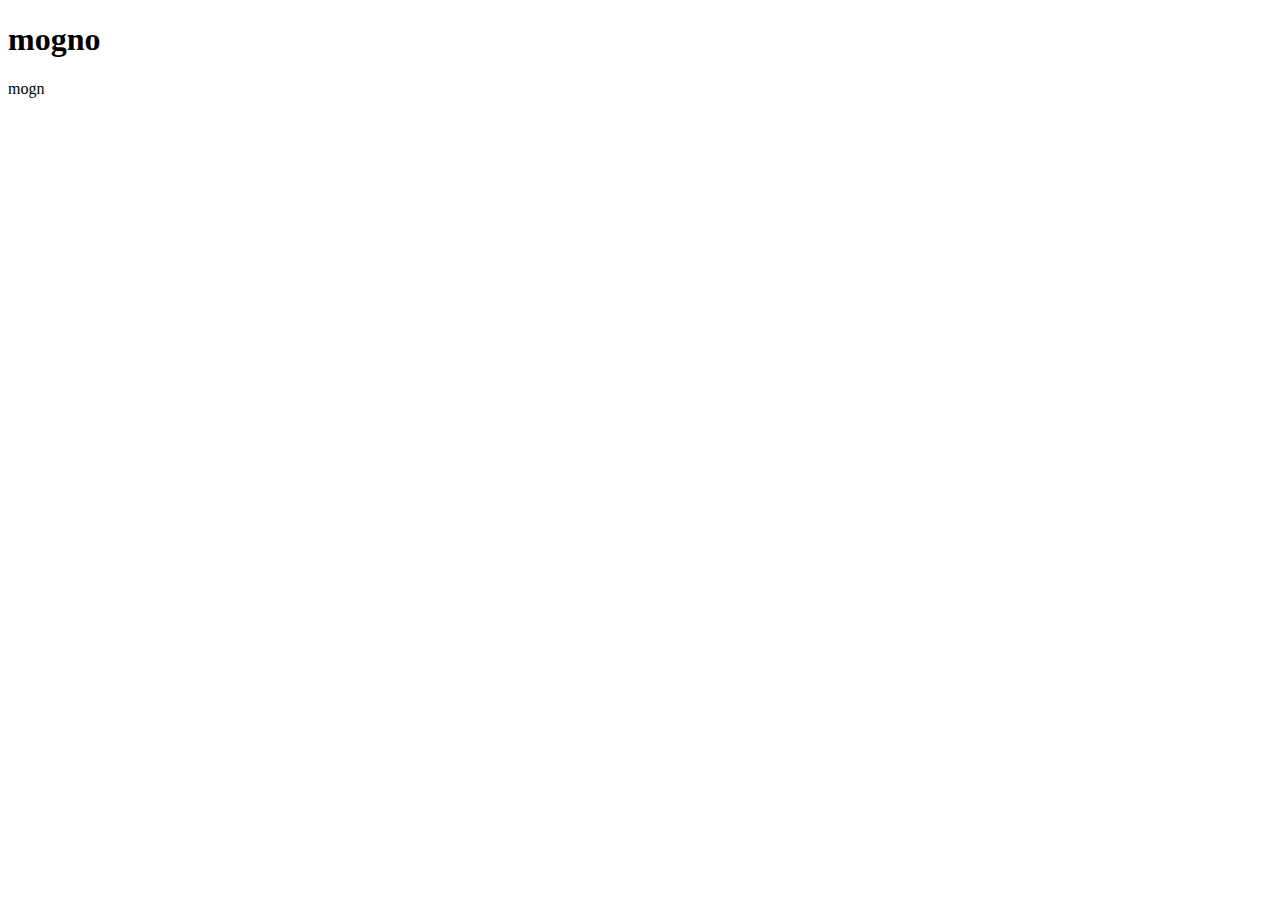
==== index.html @ b1e57c87 "tghyj" ====
<!DOCTYPE html>
<html lang="en">
<head>
    <meta charset="UTF-8">
    <meta http-equiv="X-UA-Compatible" content="IE=edge">
    <meta name="viewport" content="width=v, initial-scale=1.0">
    <title>amogos</title>
</head>
<body>
    <h1>mogno</h1>
    <p>mogn</p>
</body>
</html>
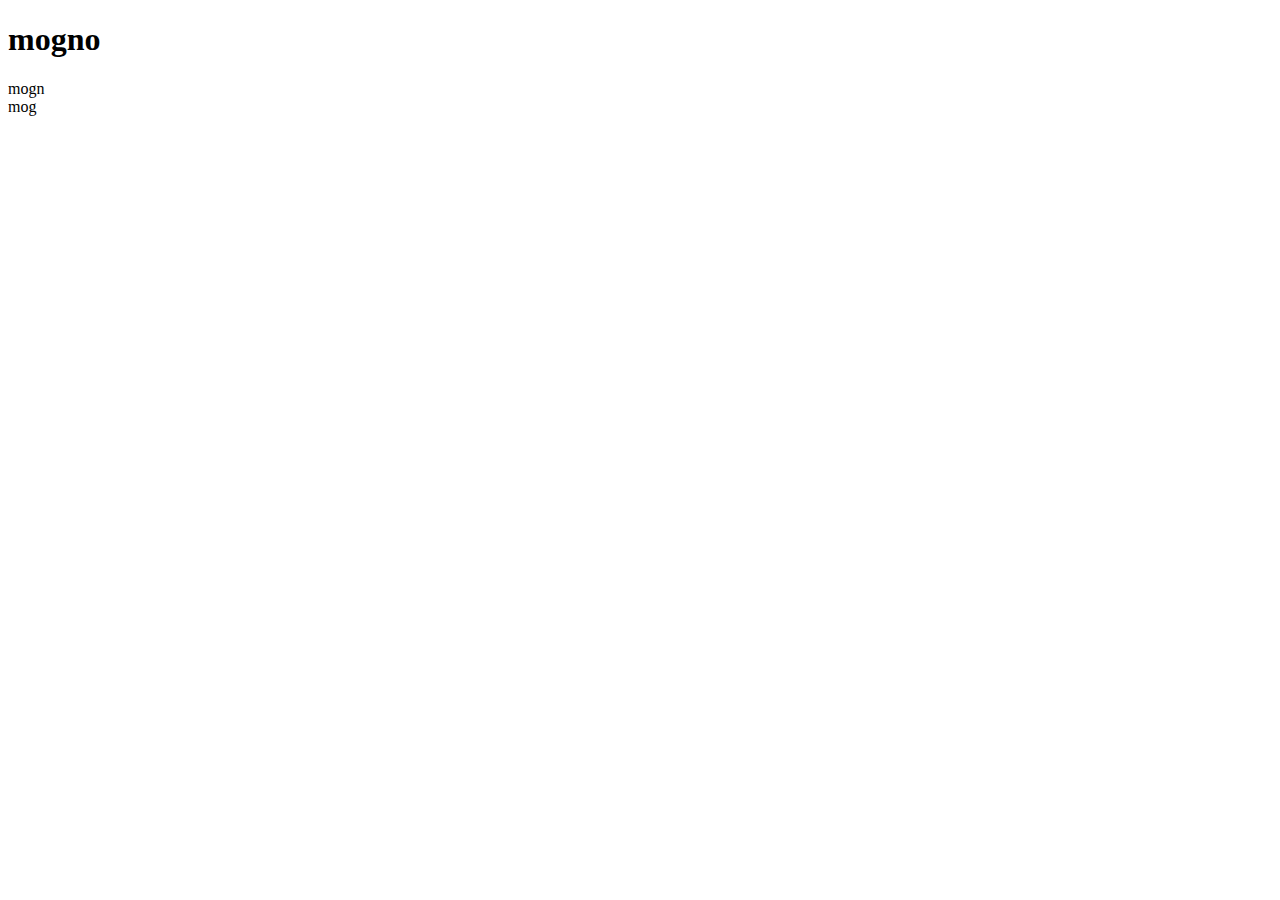
==== commit ed626198: "la til mog" ====
--- a/index.html
+++ b/index.html
@@ -8,6 +8,7 @@
 </head>
 <body>
     <h1>mogno</h1>
-    <p>mogn</p>
+    <p>mogn
+    <br> mog</p>  
 </body>
 </html>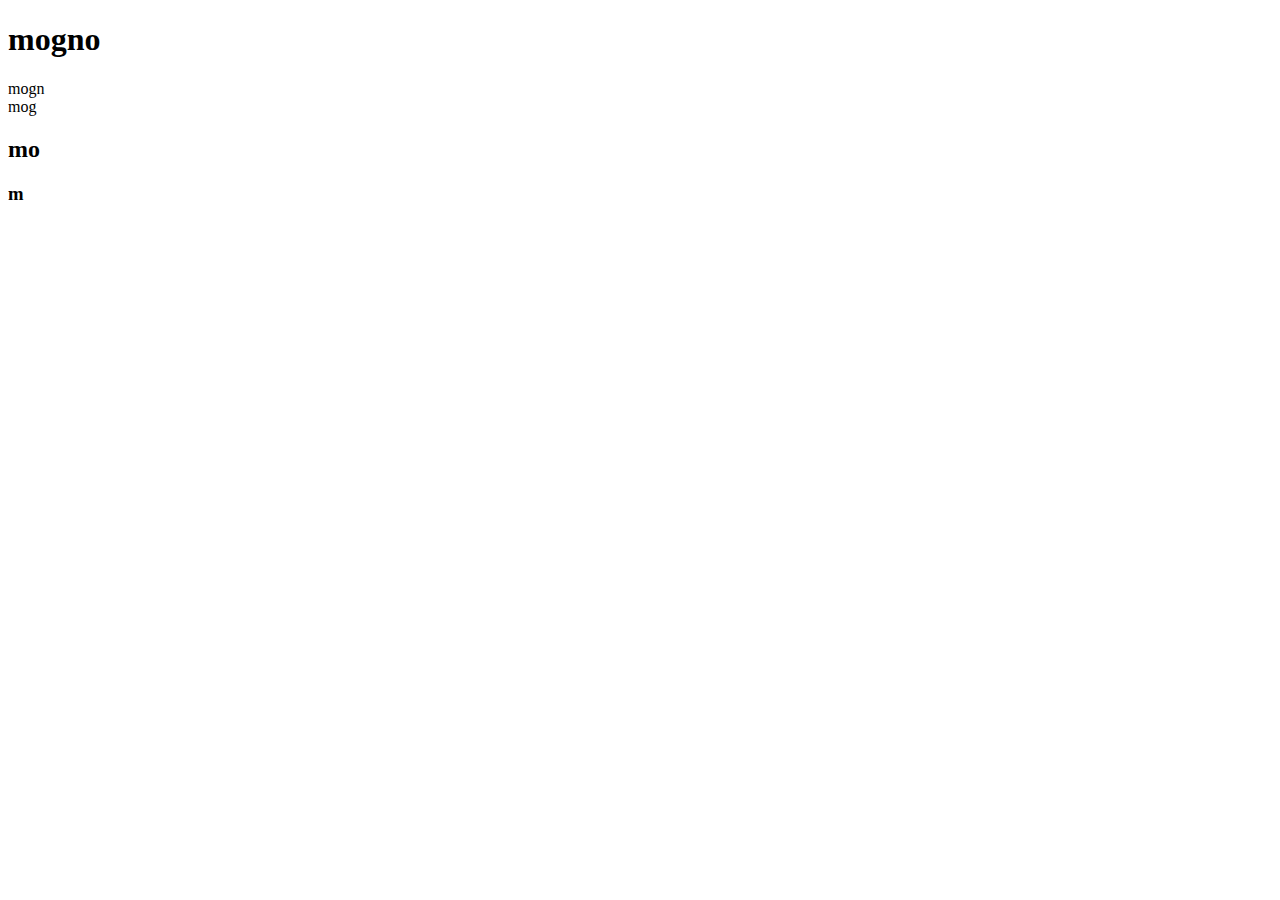
==== commit 31ba64a1: "la til mo m" ====
--- a/index.html
+++ b/index.html
@@ -9,6 +9,9 @@
 <body>
     <h1>mogno</h1>
     <p>mogn
-    <br> mog</p>  
+    <br> mog</p>
+    
+    <h2>mo</h2>
+    <h3>m</h3>
 </body>
 </html>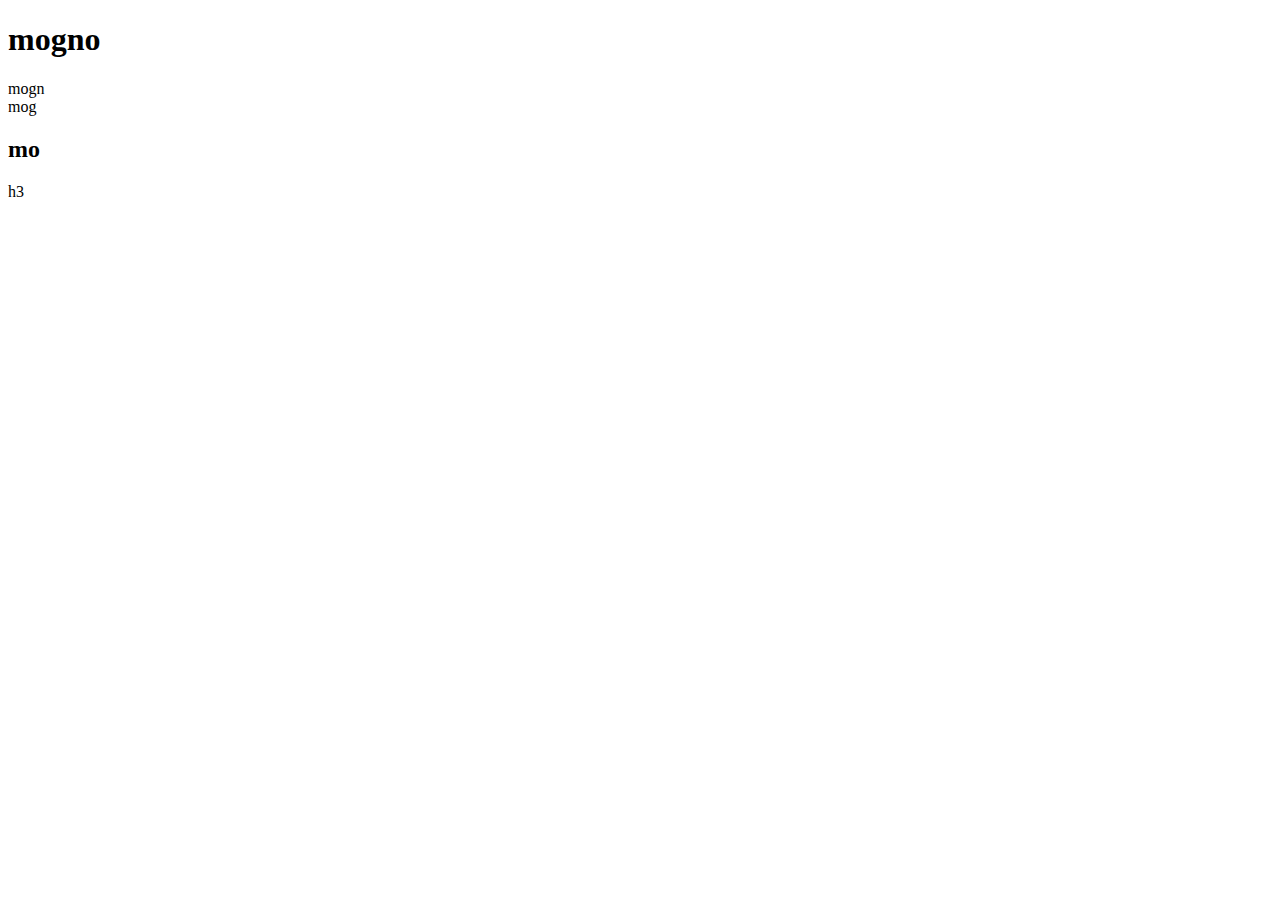
==== commit efcda622: "kommentar" ====
--- a/index.html
+++ b/index.html
@@ -12,6 +12,6 @@
     <br> mog</p>
     
     <h2>mo</h2>
-    <h3>m</h3>
+    h3
 </body>
 </html>